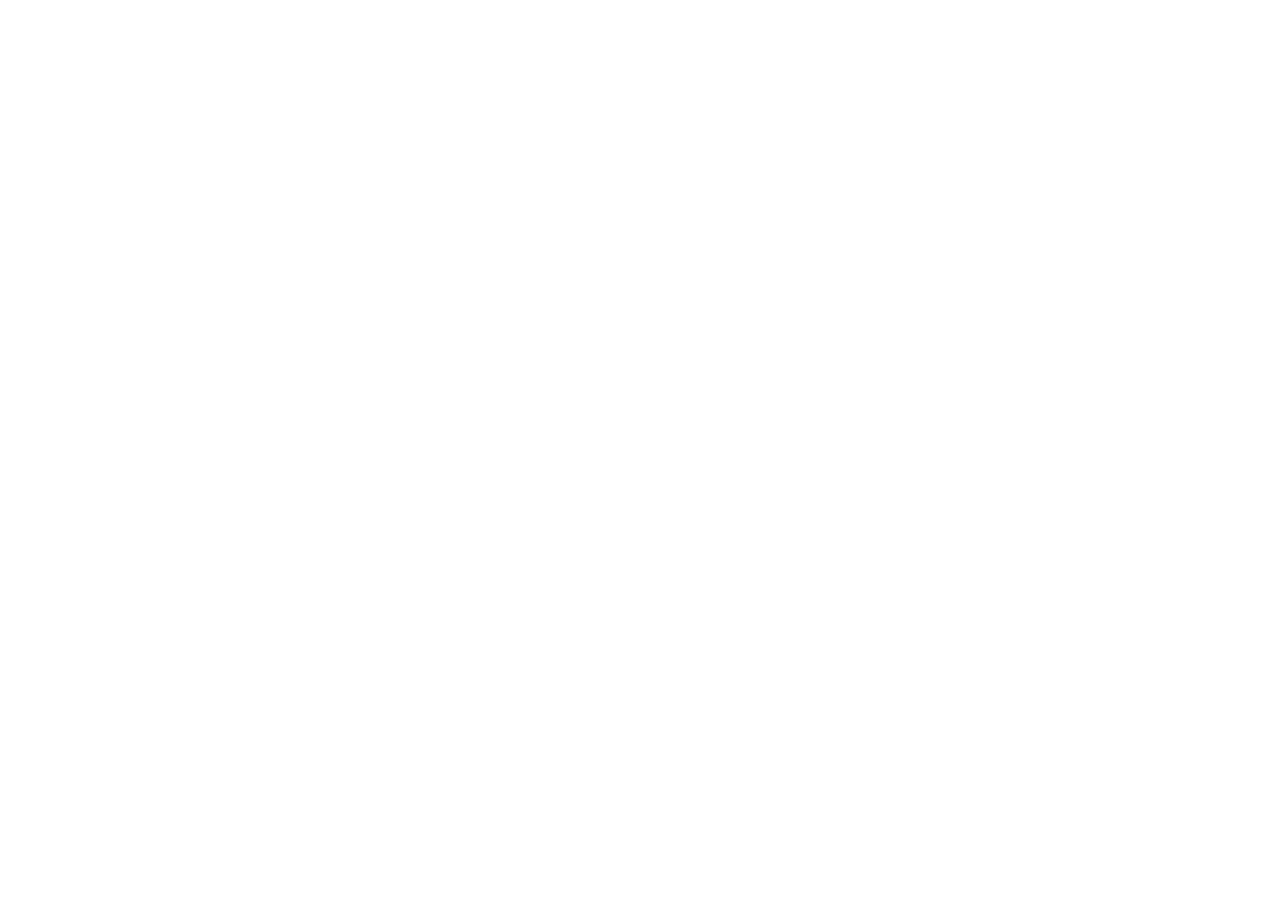
==== contact.html @ cbbd3b9b "initial site files" ====
<!DOCTYPE html>
<html lang="en">
<head>
    <meta charset="UTF-8">
    <meta name="viewport" content="width=device-width, initial-scale=1.0">
    <meta http-equiv="X-UA-Compatible" content="ie=edge">
    <title>Document</title>
</head>
<body>
    
</body>
</html>
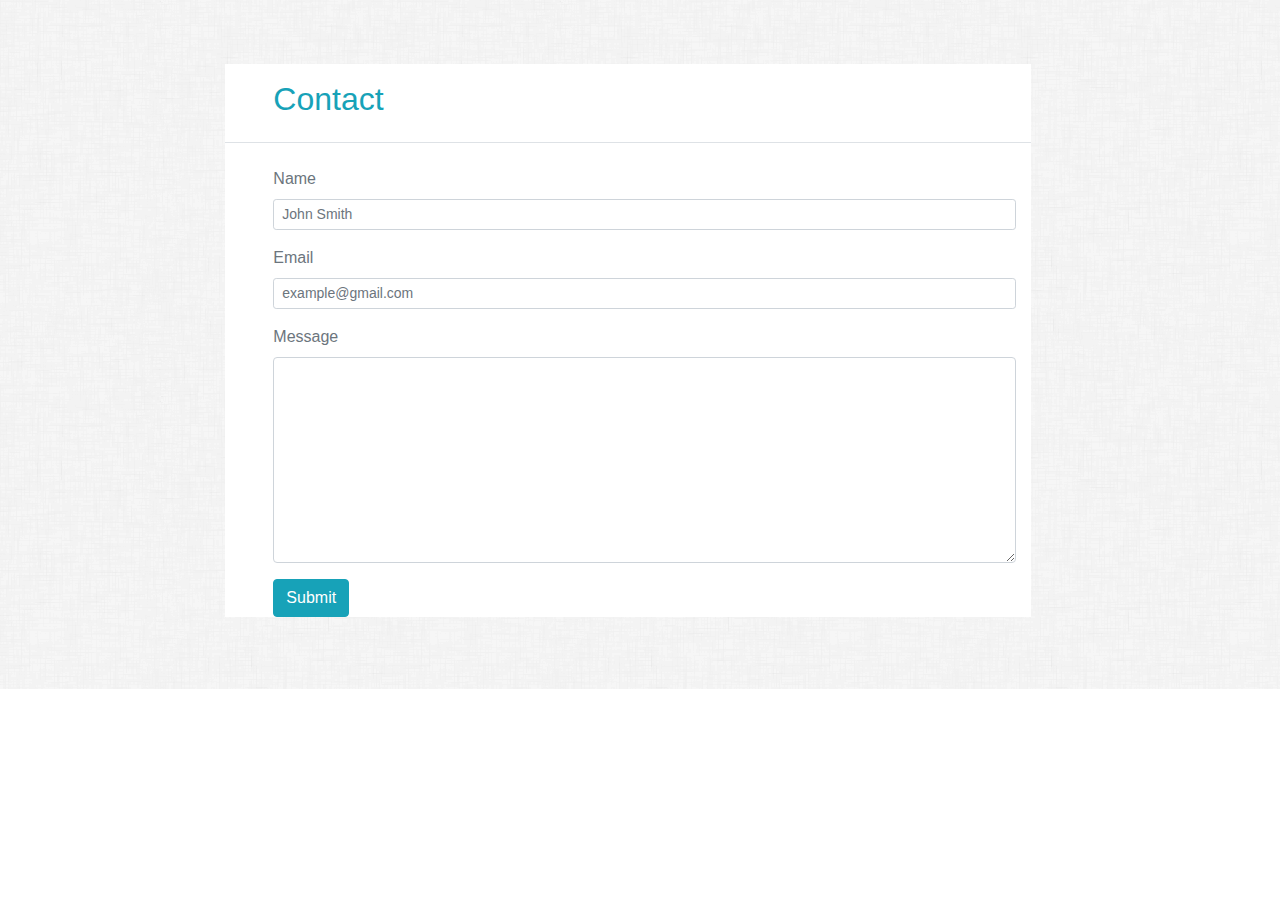
==== commit 831e4f00: "made minor changes to portfolio.html, finished draft of contact.html" ====
--- a/contact.html
+++ b/contact.html
@@ -4,9 +4,68 @@
     <meta charset="UTF-8">
     <meta name="viewport" content="width=device-width, initial-scale=1.0">
     <meta http-equiv="X-UA-Compatible" content="ie=edge">
-    <title>Document</title>
+    <title>J's Bootstrap Portfolio - Contact</title>
+
+    <!-- Bootstrap CSS Framework stylesheet   -->
+    <link rel="stylesheet"
+     href="https://maxcdn.bootstrapcdn.com/bootstrap/4.0.0/css/bootstrap.min.css" integrity="sha384-Gn5384xqQ1aoWXA+058RXPxPg6fy4IWvTNh0E263XmFcJlSAwiGgFAW/dAiS6JXm" crossorigin="anonymous">
+     <link rel="stylesheet" type="text/css" href="assets/css/style.css">
 </head>
 <body>
+
+
+    <!-- Main Content -->
+    <div class="container-fluid" id="backgroundimage">
+            <!-- First Row -->
+            <div class="row pt-5 pb-5 pl-4 pr-5">
+                <div class="col-2"></div>
+                <div class="col-8">
+
+                    <!-- Sub-Row One -->
+                    <div class="row bg-white text-info mt-3">
+                        <div class="col-12 pl-5 pt-3 pb-3">
+                        <h2>Contact</h2>
+                        </div>
+                    </div>
+                    
+                    <!-- Sub-Row Two -->
+                    <div class="row bg-white text-info mb-4 border-top border-muted">
+                        <!-- Sub-Column 1 -->
+                        <div class="col-12 pt-4 pl-5">
+                            <form>
+                                <div class="form-group text-secondary">
+                                    <label for="usr">Name</label>
+                                    <input type="text" class="form-control font-weight-light form-control-sm" id="usr" placeholder="John Smith">
+                                </div>
+                                <div class="form-group text-secondary">
+                                    <label for="exampleFormControlInput1">Email</label>
+                                    <input type="email" class="form-control font-weight-light form-control-sm" id="exampleFormControlInput1" placeholder="example@gmail.com">
+                                </div>
+                                
+                                <div class="form-group text-secondary">
+                                    <label for="exampleFormControlTextarea1">Message</label>
+                                    <textarea class="form-control" id="exampleFormControlTextarea1" rows="8"></textarea>
+                                </div>
+                                <button type="submit" class="btn btn-info">Submit</button>
+                            </form>
+
+
     
+                        </div>
+                        
+                    </div>
+
+                </div>
+                <div class="col-2"></div>
+            </div>
+    </div>
+
+
+
+    
+    <!-- Part of Bootstrap Requirements -->
+    <script src="https://code.jquery.com/jquery-3.2.1.slim.min.js" integrity="sha384-KJ3o2DKtIkvYIK3UENzmM7KCkRr/rE9/Qpg6aAZGJwFDMVNA/GpGFF93hXpG5KkN" crossorigin="anonymous"></script>
+    <script src="https://cdnjs.cloudflare.com/ajax/libs/popper.js/1.12.9/umd/popper.min.js" integrity="sha384-ApNbgh9B+Y1QKtv3Rn7W3mgPxhU9K/ScQsAP7hUibX39j7fakFPskvXusvfa0b4Q" crossorigin="anonymous"></script>
+    <script src="https://maxcdn.bootstrapcdn.com/bootstrap/4.0.0/js/bootstrap.min.js" integrity="sha384-JZR6Spejh4U02d8jOt6vLEHfe/JQGiRRSQQxSfFWpi1MquVdAyjUar5+76PVCmYl" crossorigin="anonymous"></script>   
 </body>
 </html>--- a/assets/css/style.css
+++ b/assets/css/style.css
@@ -0,0 +1,4 @@
+
+#backgroundimage {
+    background-image: url("../images/dust_scratches.png");
+}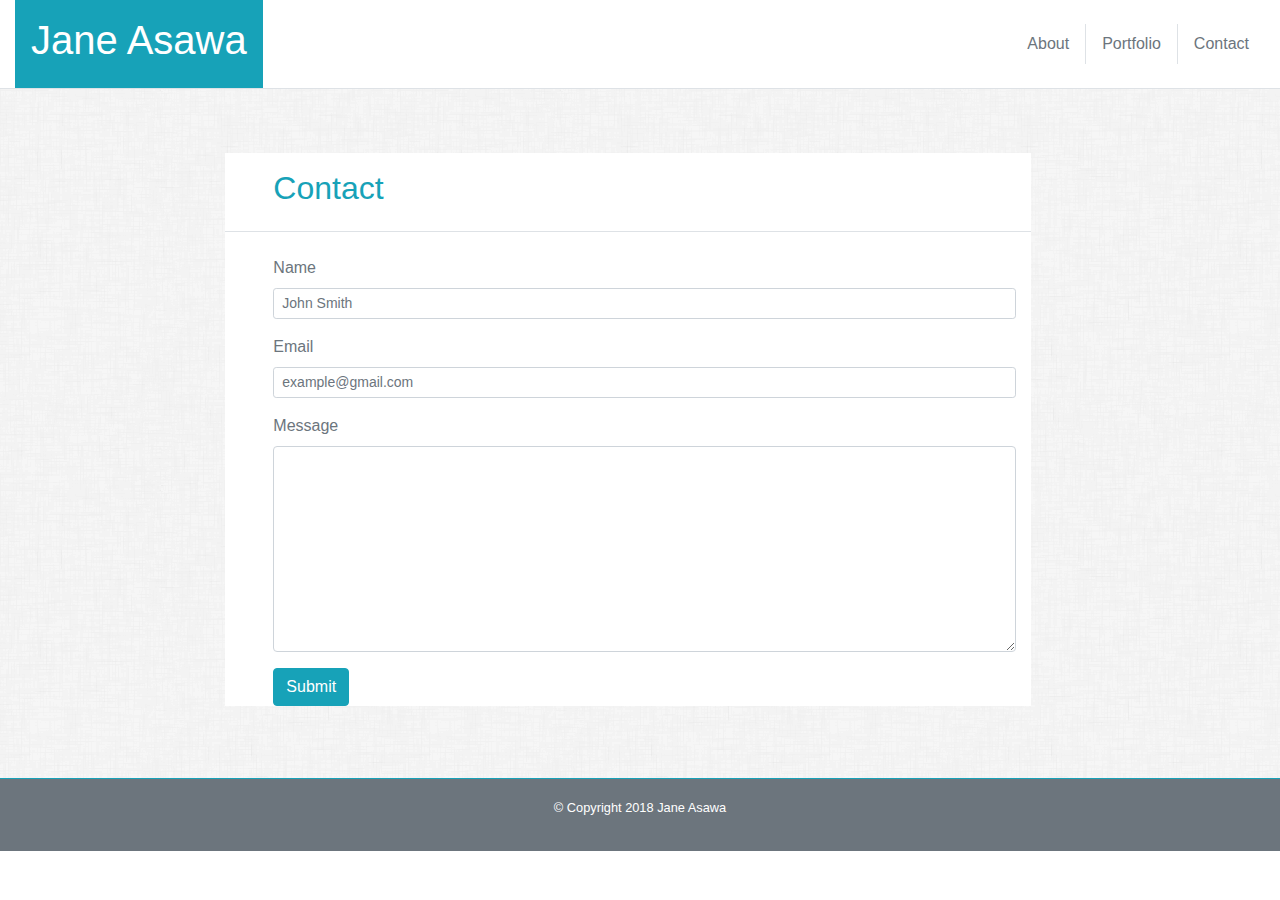
==== commit 8e19e206: "Almost ready to turn in" ====
--- a/contact.html
+++ b/contact.html
@@ -13,8 +13,27 @@
 </head>
 <body>
 
+<!-- Navigation bar -->
+    <div class="container-fluid border-bottom border-muted">
+                
+            <nav class="navbar navbar-light p-0">
+                <span class="navbar-brand bg-info text-white p-3"><h1>Jane Asawa</h1></span>
+                <ul class="nav justify-content-end">
+                    <li class="nav-item">
+                    <a class="nav-link active text-muted border-right border-1" href="index.html">About</a>
+                    </li>
+                    <li class="nav-item">
+                    <a class="nav-link text-muted border-right border-1" href="portfolio.html">Portfolio</a>
+                    </li>
+                    <li class="nav-item">
+                    <a class="nav-link text-muted" href="contact.html">Contact</a>
+                    </li>
+                </ul>
+            </nav>
+        
+    </div>
 
-    <!-- Main Content -->
+<!-- Main Content -->
     <div class="container-fluid" id="backgroundimage">
             <!-- First Row -->
             <div class="row pt-5 pb-5 pl-4 pr-5">
@@ -48,9 +67,6 @@
                                 </div>
                                 <button type="submit" class="btn btn-info">Submit</button>
                             </form>
-
-
-    
                         </div>
                         
                     </div>
@@ -60,7 +76,14 @@
             </div>
     </div>
 
-
+<!-- Footer -->
+    <div class="container-fluid">
+        <div class="row bg-secondary text-white p-3 border-top border-info mt-0">
+            <div class="col-12 text-center">
+                <p><small>&copy; Copyright 2018 Jane Asawa</small></p>
+            </div>
+        </div>
+    </div>
 
     
     <!-- Part of Bootstrap Requirements -->
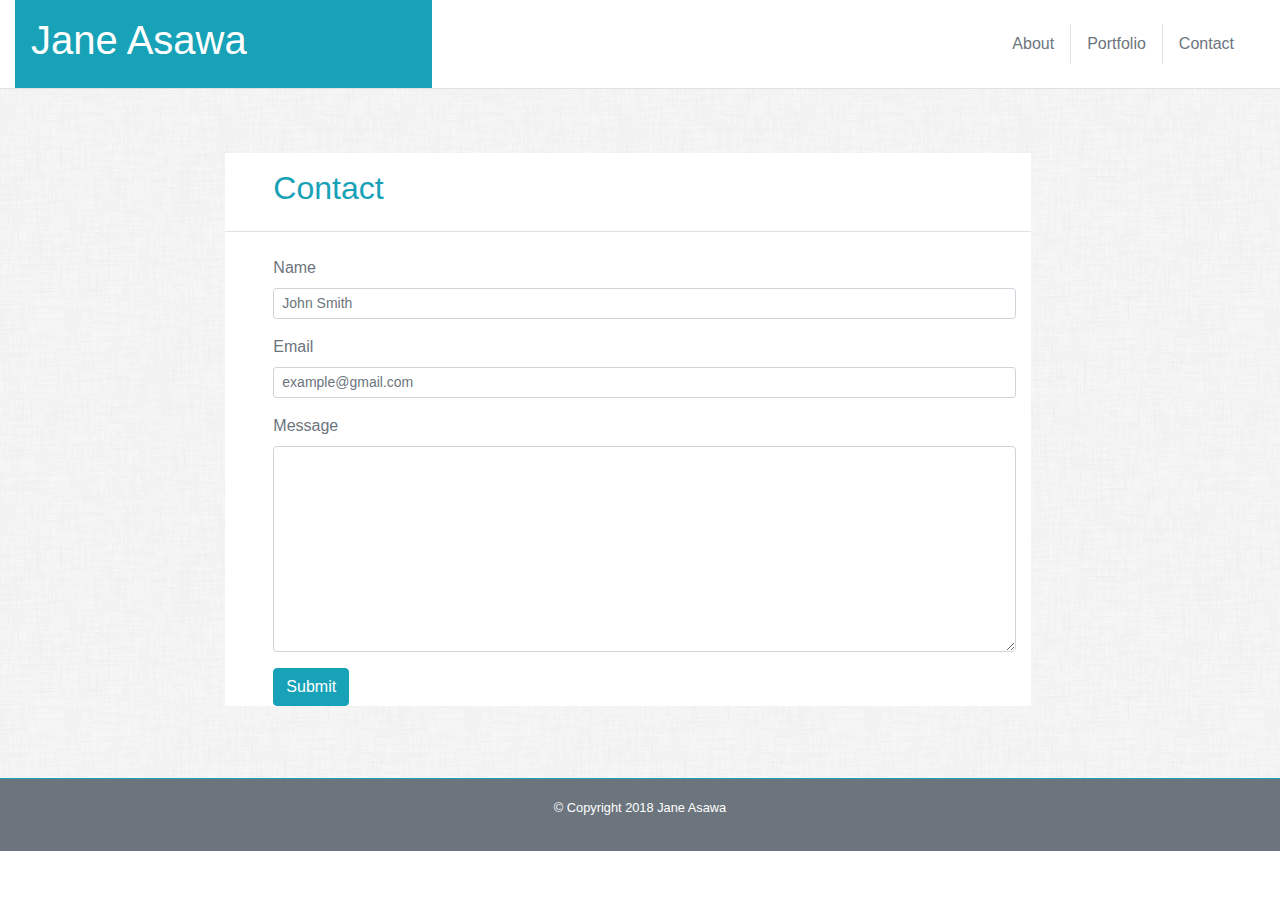
==== commit 9b5b8009: "trying to make more responsive" ====
--- a/contact.html
+++ b/contact.html
@@ -17,8 +17,8 @@
     <div class="container-fluid border-bottom border-muted">
                 
             <nav class="navbar navbar-light p-0">
-                <span class="navbar-brand bg-info text-white p-3"><h1>Jane Asawa</h1></span>
-                <ul class="nav justify-content-end">
+                <span class="navbar-brand col-12 col-md-4 bg-info text-white p-3"><h1>Jane Asawa</h1></span>
+                <ul class="nav   col-12 col-md-4 justify-content-end">
                     <li class="nav-item">
                     <a class="nav-link active text-muted border-right border-1" href="index.html">About</a>
                     </li>
